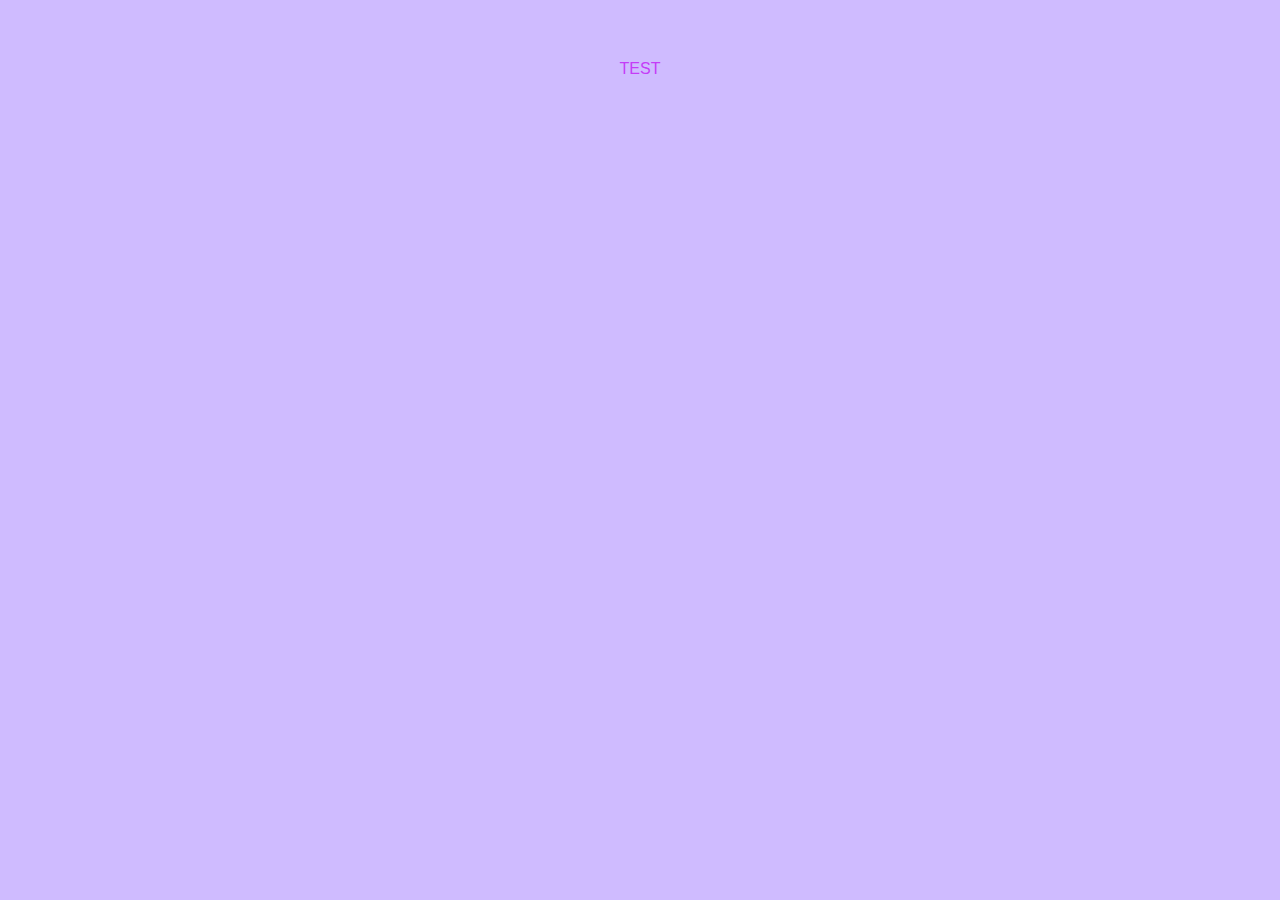
==== basic/tutorial_1/index.html @ 8cfd39ec "Add New" ====
<!DOCTYPE html>
<html lang="en">
<head>
    <meta charset="UTF-8">
    <meta name="viewport" content="width=device-width, initial-scale=1.0">
    <title>基本練習</title>
    <style>
        /* CSS */
        body {
            font-family: Arial, sans-serif;
            background-color: #cfbbff;
            color: #c53cf7;
            margin: 10px;
            padding: 50px;
            text-align: center;
        }
    </style>

</head>
<body>
        TEST

</body>
</html>
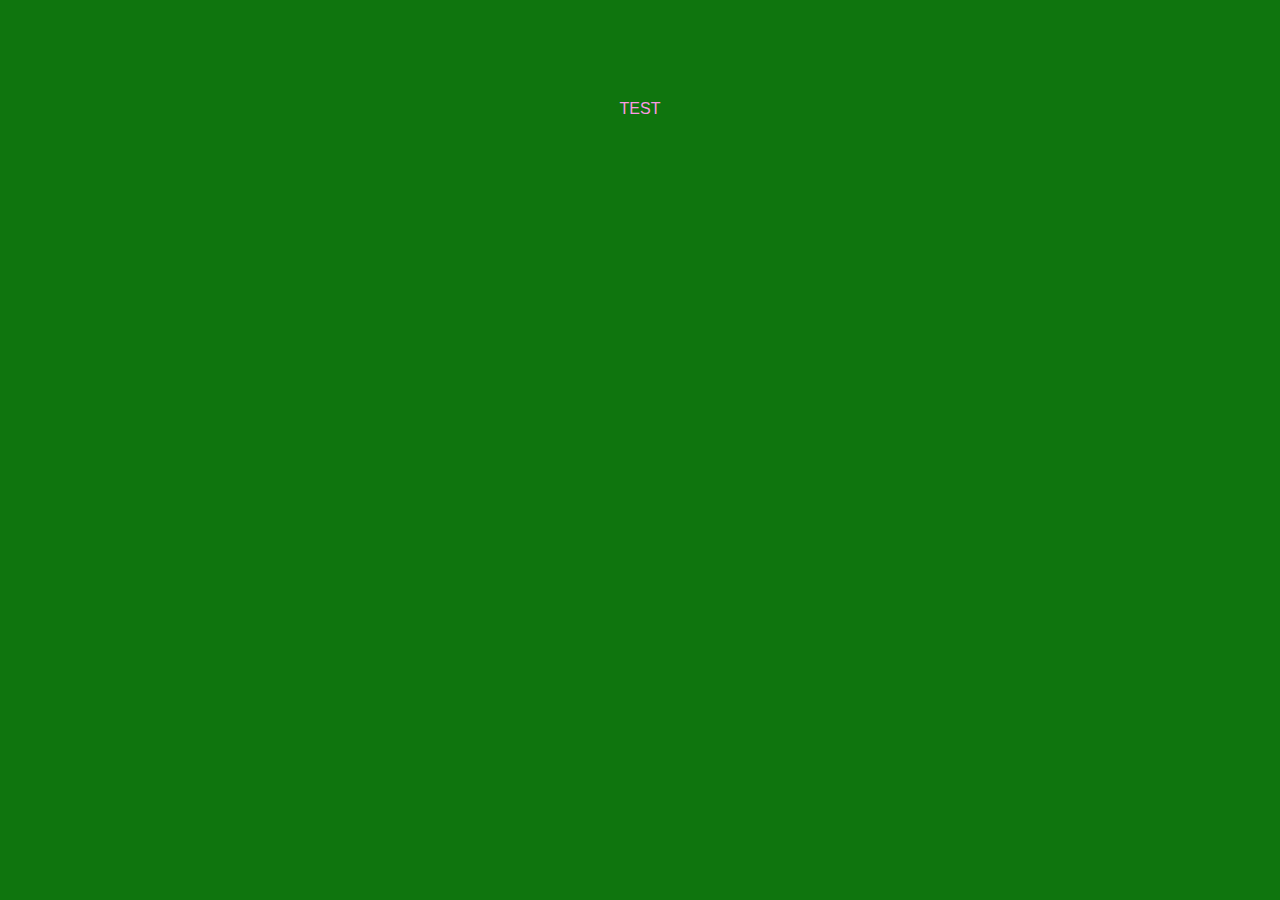
==== commit ae1a6691: "Change Color" ====
--- a/basic/tutorial_1/index.html
+++ b/basic/tutorial_1/index.html
@@ -8,9 +8,9 @@
         /* CSS */
         body {
             font-family: Arial, sans-serif;
-            background-color: #cfbbff;
-            color: #c53cf7;
-            margin: 10px;
+            background-color: #0f750e;
+            color: #fc99e5;
+            margin: 50px;
             padding: 50px;
             text-align: center;
         }
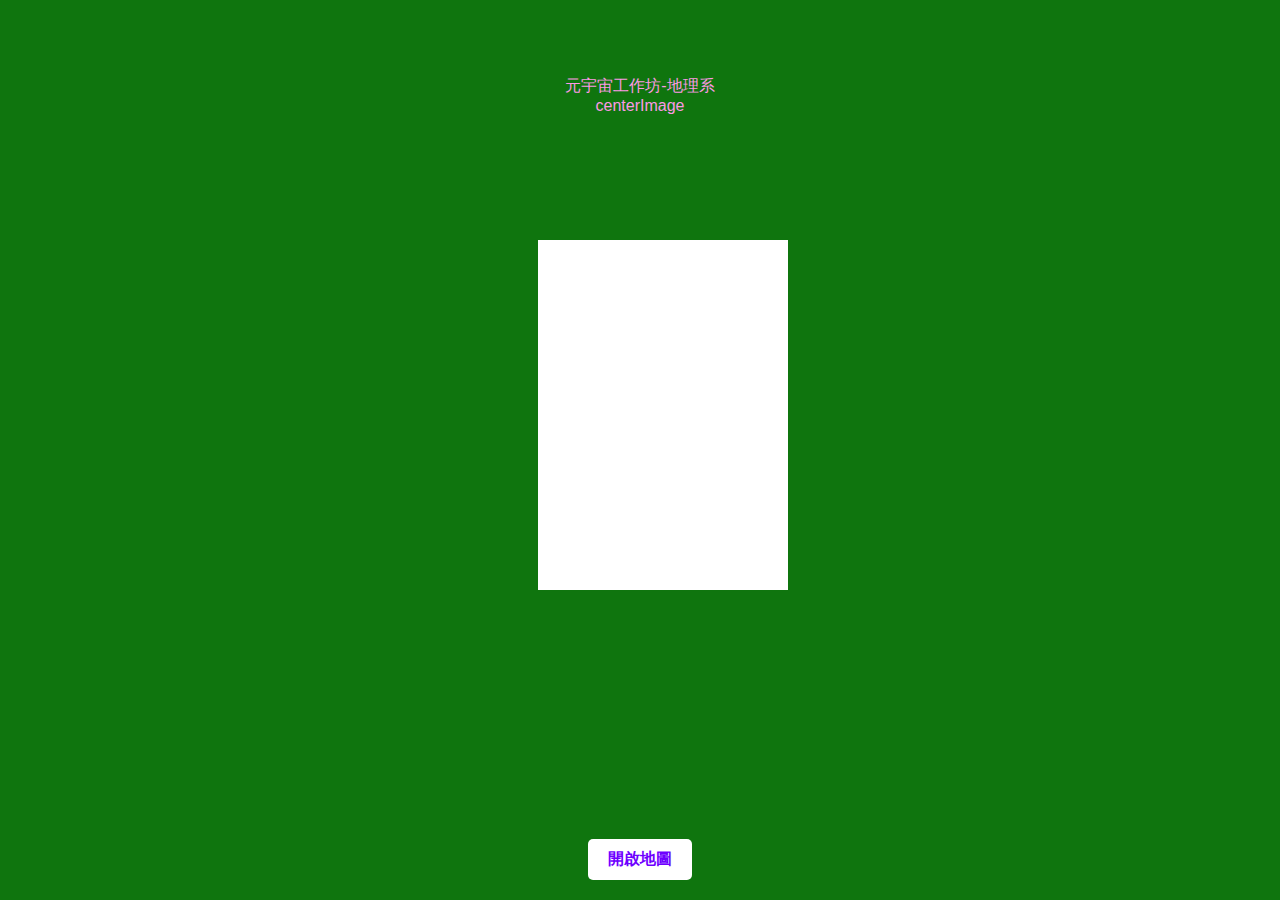
==== commit 2db16acb: "A" ====
--- a/basic/tutorial_1/index.html
+++ b/basic/tutorial_1/index.html
@@ -5,20 +5,55 @@
     <meta name="viewport" content="width=device-width, initial-scale=1.0">
     <title>基本練習</title>
     <style>
+
         /* CSS */
         body {
             font-family: Arial, sans-serif;
             background-color: #0f750e;
             color: #fc99e5;
-            margin: 50px;
             padding: 50px;
             text-align: center;
         }
+
+       .myButton {
+        position: absolute;
+        bottom: 20px;
+        left: 50%;
+        transform: translateX(-50%);
+        background-color: #FFFFFF;
+        color: #6f00ff;
+        border: none;
+        padding: 10px 20px;
+        font-size: 16px;
+        font-weight: bold;
+        border-radius: 5px;
+        cursor: pointer;
+    }
+        
+        #imgDiv{
+            position: absolute;
+
+            left: 42%;
+            margin-top: 125px;
+            width: 250px;
+            height:350px;
+            background-color: rgb(255, 255, 255);
+        }
+
     </style>
-
 </head>
 <body>
-        TEST
+        <BR>
+        元宇宙工作坊-地理系
+        <BR>
+        
+            centerImage
+
+        <div id="imgDiv">
+            <img src="">
+        </div>
+        <button class ="myButton" onclick="alert('按鈕被點擊！')">開啟地圖</button>
+
 
 </body>
 </html>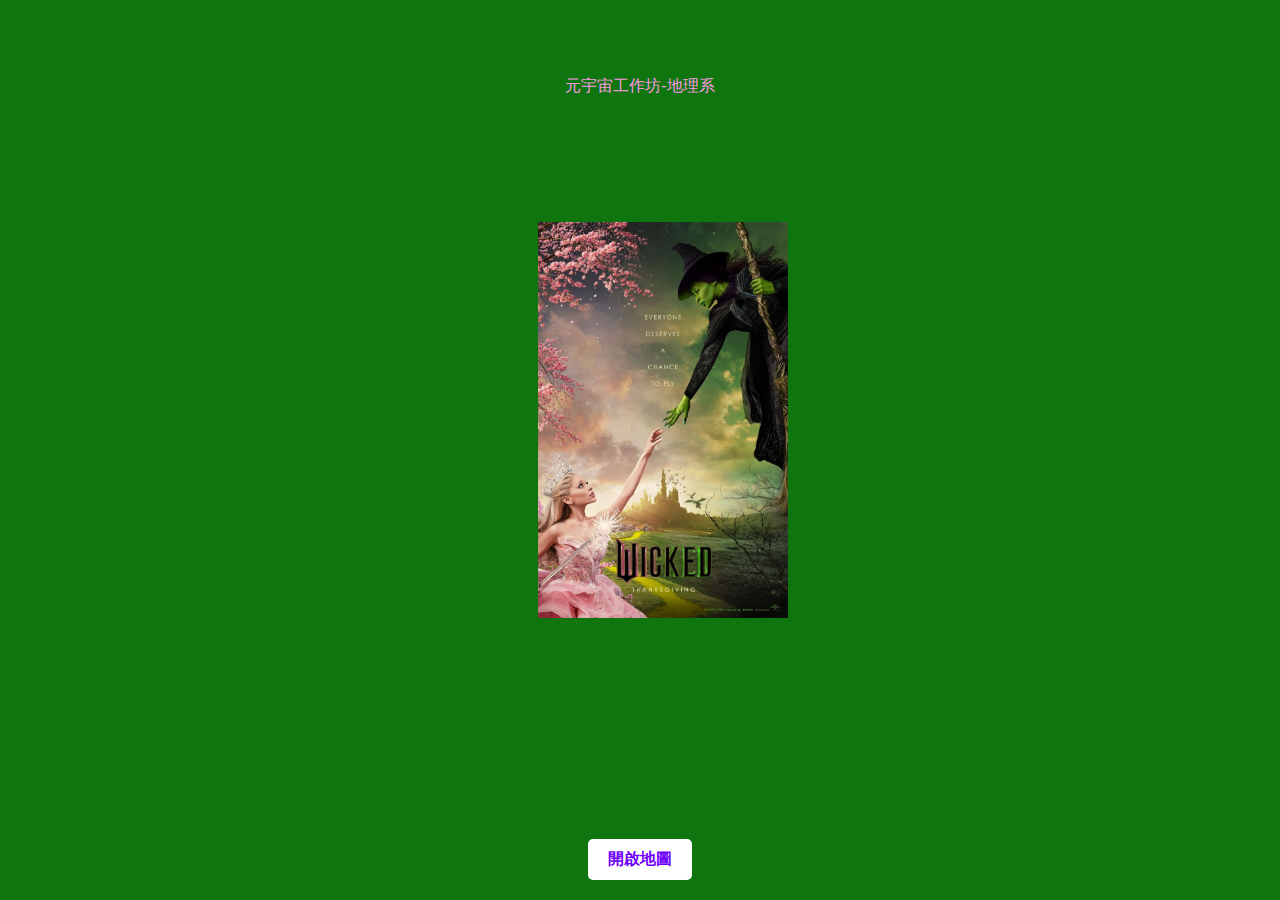
==== commit 4f409eae: "Add Cover images" ====
--- a/basic/tutorial_1/index.html
+++ b/basic/tutorial_1/index.html
@@ -40,17 +40,21 @@
             background-color: rgb(255, 255, 255);
         }
 
+        img {
+            max-width: 100%;
+            height: auto;
+            object-fit: cover;
+        }
+
     </style>
 </head>
 <body>
         <BR>
         元宇宙工作坊-地理系
         <BR>
-        
-            centerImage
 
         <div id="imgDiv">
-            <img src="">
+            <img src="./images/wicked.jpg" alt="Wicked">
         </div>
         <button class ="myButton" onclick="alert('按鈕被點擊！')">開啟地圖</button>
 
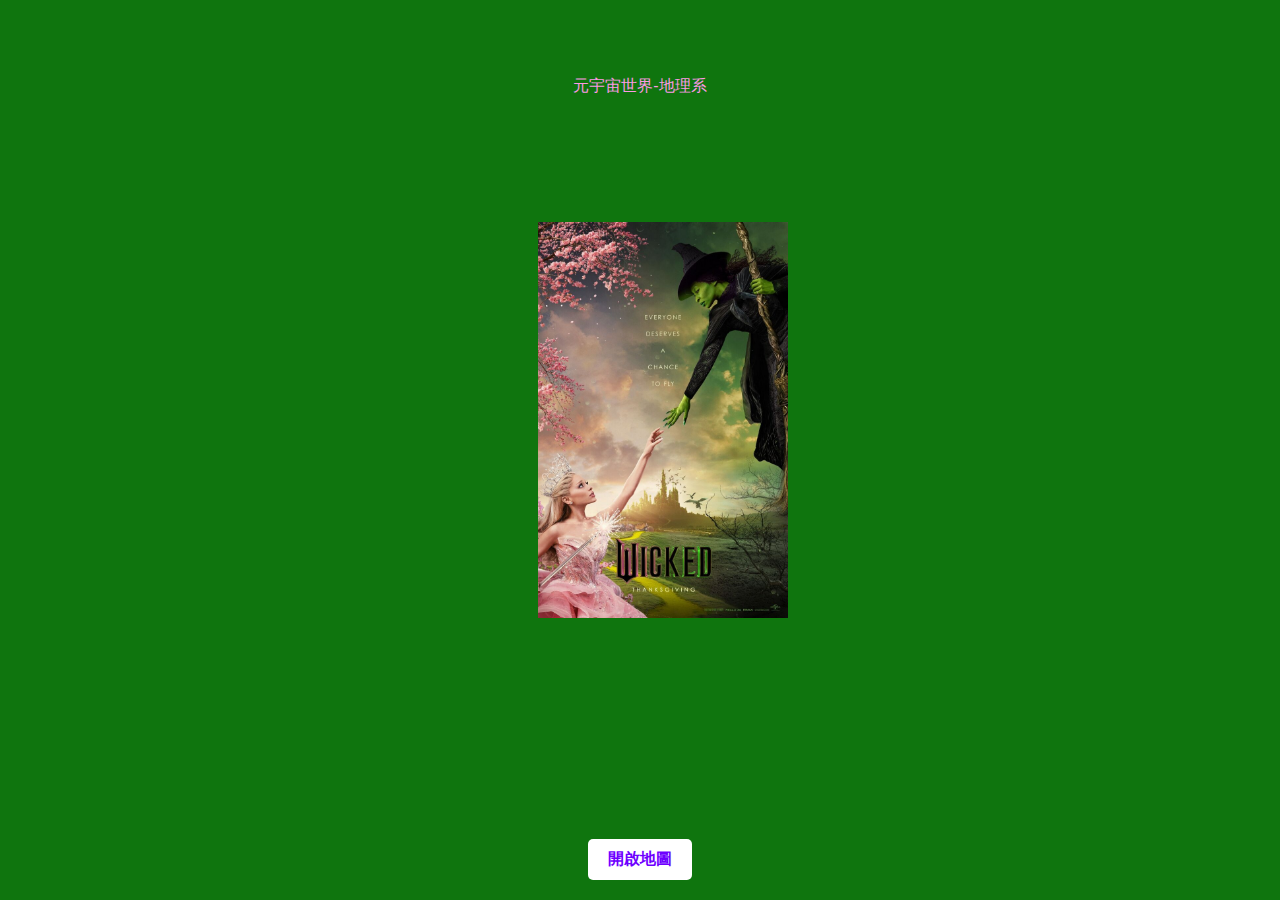
==== commit bde391c3: "Update index.html" ====
--- a/basic/tutorial_1/index.html
+++ b/basic/tutorial_1/index.html
@@ -3,7 +3,7 @@
 <head>
     <meta charset="UTF-8">
     <meta name="viewport" content="width=device-width, initial-scale=1.0">
-    <title>基本練習</title>
+    <title>元宇宙世界-地理系</title>
     <style>
 
         /* CSS */
@@ -50,7 +50,7 @@
 </head>
 <body>
         <BR>
-        元宇宙工作坊-地理系
+            元宇宙世界-地理系
         <BR>
 
         <div id="imgDiv">
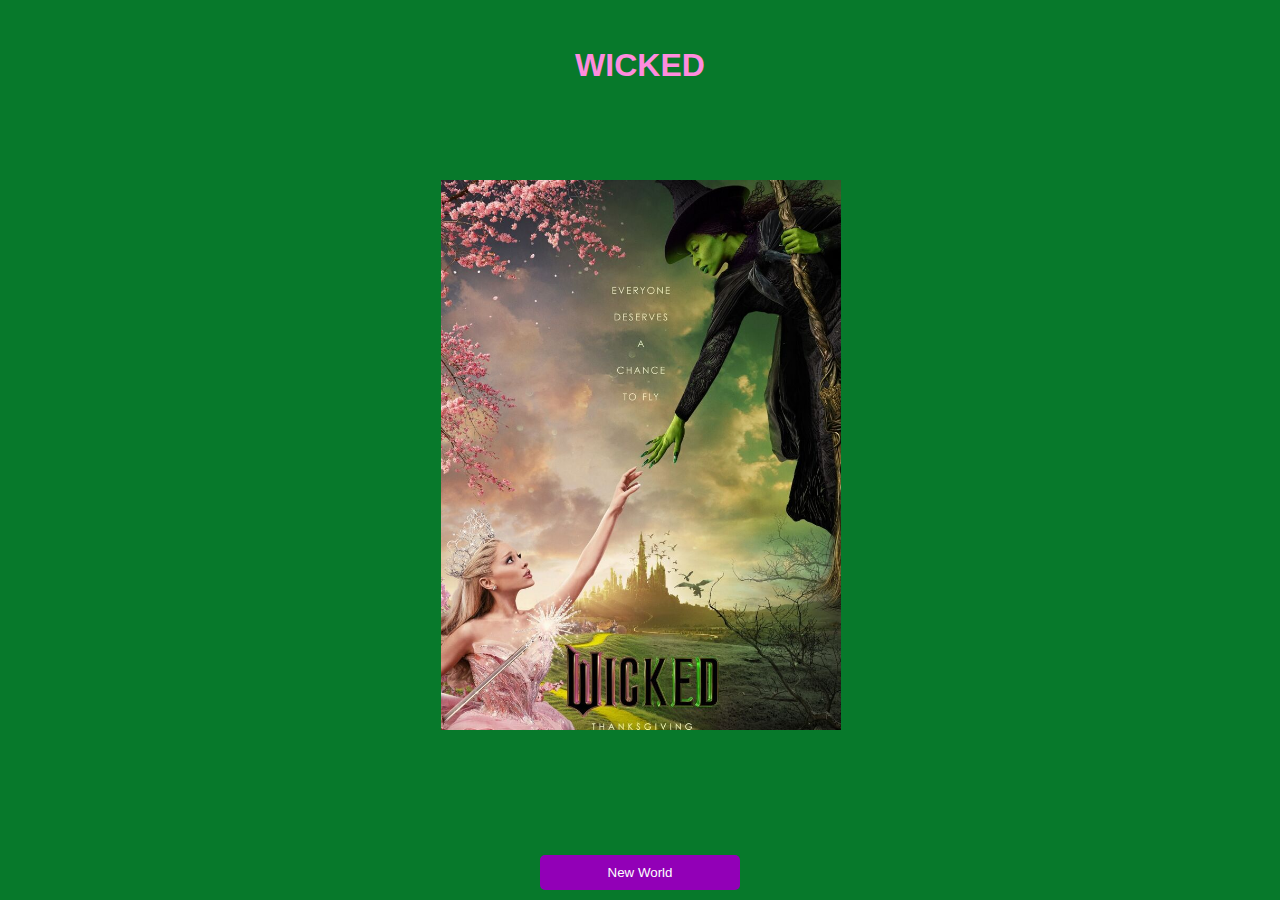
==== commit 9668bf05: "Update index.html" ====
--- a/basic/tutorial_1/index.html
+++ b/basic/tutorial_1/index.html
@@ -1,63 +1,94 @@
 <!DOCTYPE html>
 <html lang="en">
-<head>
-    <meta charset="UTF-8">
-    <meta name="viewport" content="width=device-width, initial-scale=1.0">
-    <title>元宇宙世界-地理系</title>
-    <style>
+    <head>
+        <meta charset="UTF-8">
+        <meta name="viewport" content="width=device-width, initial-scale=1.0">
+        <title>Wicked</title>
 
-        /* CSS */
-        body {
-            font-family: Arial, sans-serif;
-            background-color: #0f750e;
-            color: #fc99e5;
-            padding: 50px;
-            text-align: center;
-        }
-
-       .myButton {
-        position: absolute;
-        bottom: 20px;
-        left: 50%;
-        transform: translateX(-50%);
-        background-color: #FFFFFF;
-        color: #6f00ff;
-        border: none;
-        padding: 10px 20px;
-        font-size: 16px;
-        font-weight: bold;
-        border-radius: 5px;
-        cursor: pointer;
-    }
-        
-        #imgDiv{
-            position: absolute;
-
-            left: 42%;
-            margin-top: 125px;
-            width: 250px;
-            height:350px;
-            background-color: rgb(255, 255, 255);
-        }
-
-        img {
-            max-width: 100%;
-            height: auto;
-            object-fit: cover;
-        }
-
-    </style>
-</head>
-<body>
-        <BR>
-            元宇宙世界-地理系
-        <BR>
-
-        <div id="imgDiv">
-            <img src="./images/wicked.jpg" alt="Wicked">
-        </div>
-        <button class ="myButton" onclick="alert('按鈕被點擊！')">開啟地圖</button>
+        <style>
+            body {
+                font-family: Arial, sans-serif;
+                background-color: #07792b;
+                color: #ff8cde;
+                text-align: center;
+            }
 
 
-</body>
+            #openMapButton {
+                position: absolute;
+                width: 200px;
+                margin-left: -100px;
+                border-radius: 5px;
+                bottom: 10px;
+                padding: 10px;
+                cursor: pointer;
+                border: none;
+                color: #FFFFFF;
+                background-color: #9200b7;
+                
+            }
+
+            #imgDiv{
+                position:absolute;
+                
+                left: 45%;
+                margin-left: -135px;
+
+                top: 40%;
+                margin-top: -180px;
+               
+                width: 400px;
+                height: 550px;
+            }
+
+            img {
+                width: 100%;
+                height: 100%;
+                object-fit: cover;
+            }
+    
+        </style>
+
+    </head>
+    <body>
+        <BR>
+            <H1>WICKED<H1>
+        <BR>
+        
+        <div id="imgDiv">
+            <img src="./images/wicked.jpg">
+        </div>
+        
+        <button id="openMapButton" onclick="goPage()">New World</button>
+
+        <script>
+            let name = "Alice";
+            const age = 25;     
+            var city = "Taipei";
+
+            name = "Jack";
+
+            console.log("Name:", name);
+            console.log("Age:", age);
+            console.log("City:", city);
+
+            name = "May";
+            console.log("Name:", name);
+            
+            greet("Marry");
+            greet(name);
+            greet("Jerromy");
+            greet();
+
+            function greet( who = "Orange" ) {
+                console.log("HI," + who + "! ");
+            }
+
+            function goPage(){
+                window.location.href = "https://www.shizuniversity.com/en";
+            }
+
+        </script>
+        
+    </body>
 </html>